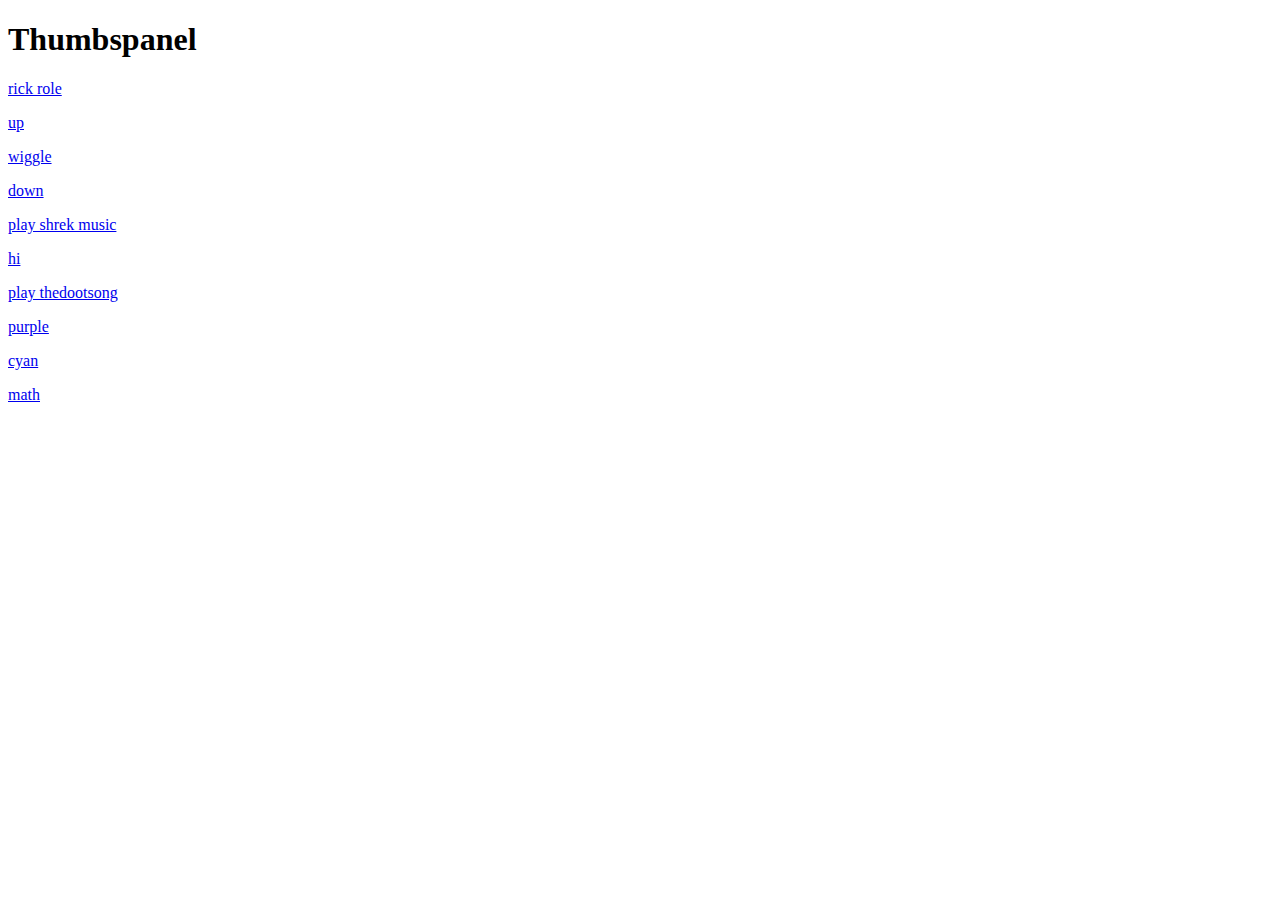
==== index.html @ 66f1367d "first update" ====
<!DOCTYPE html>
<html lang="en" dir="ltr">
  <head>
    <meta charset="utf-8">
    <title>Thumbspanel</title>
  </head>
  <body>
   <h1>Thumbspanel</h1>
   <p><a href="https://www.youtube.com/watch?v=dQw4w9WgXcQ">rick role</a></p>
   <p><a href="http://172.21.3.4:5000/tutd?thumb=up">up</a></p>
   <p><a href="http://172.21.3.4:5000/tutd?thumb=wiggle">wiggle</a></p>
   <p><a href="http://172.21.3.4:5000/tutd?thumb=down">down</a></p>
   <p><a href="http://172.21.3.4:5000/bgm?file=shrek">play shrek music</a></p>
   <p><a href="http://172.21.3.4:5000/say?phrase='ben cute">hi</a></p>
   <p><a href="http://172.21.3.4:5000/bgm?file=thedootsong">play thedootsong</a></p>
   <p><a href="http://172.21.3.4:5000/color?hex=c542f5">purple</a></p>
   <p><a href="http://172.21.3.4:5000/color?hex=00ffea">cyan</a></p>
   <p><a href="http://172.21.3.4:5000/perc?amount=50">math</a></p>

  </body>
</html>
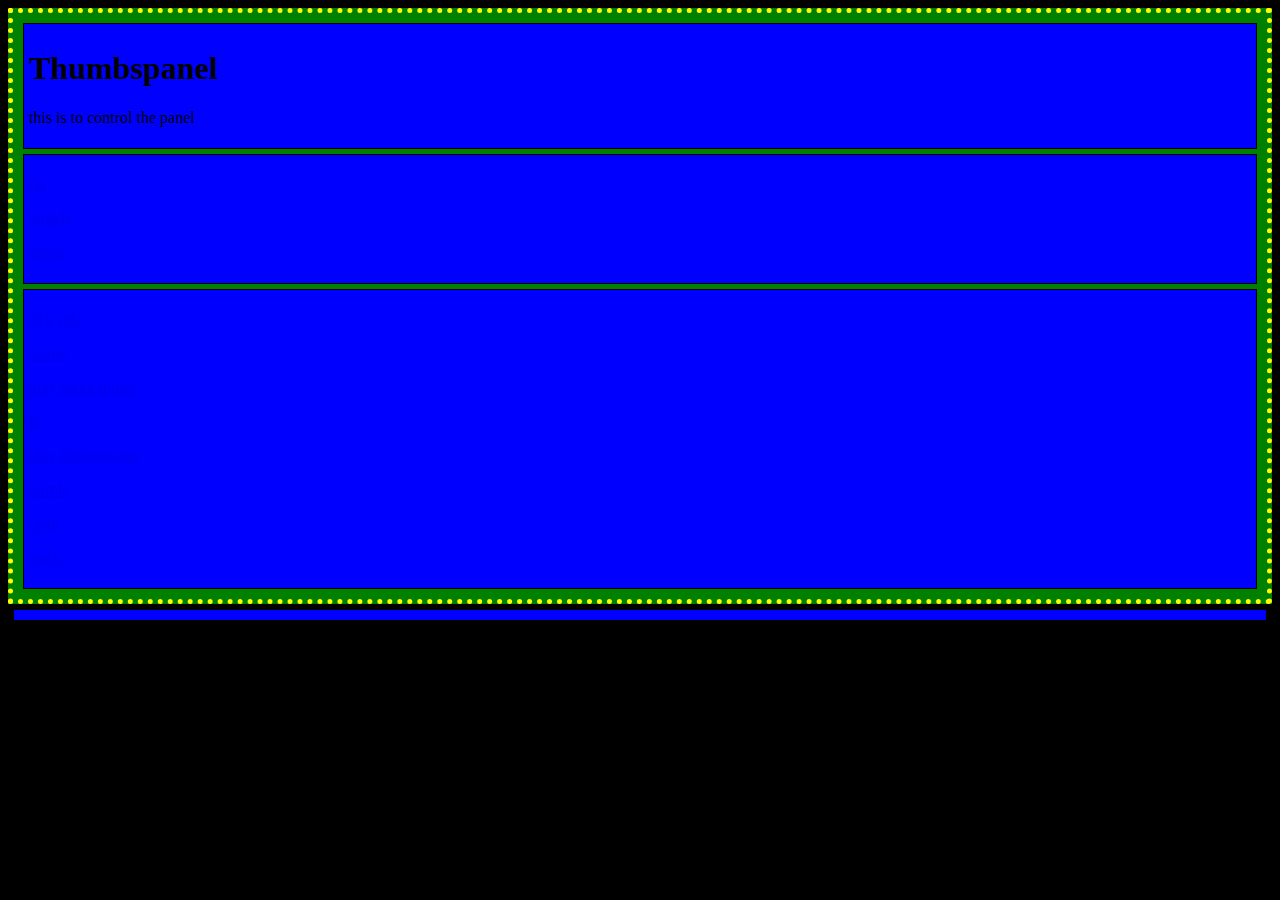
==== commit 90003fc7: "First Game Commit" ====
--- a/index.html
+++ b/index.html
@@ -2,20 +2,68 @@
 <html lang="en" dir="ltr">
   <head>
     <meta charset="utf-8">
+    <meta name="viewport" content="width=device-width, initial-scale=1.0">
     <title>Thumbspanel</title>
+    <style media="screen">
+      div {
+        border: 1px solid black;
+        background-color: red;
+        margin: 5px;
+        padding: 5px;
+      }
+      #content{
+        border: 5px dotted yellow;
+        background-color: green;
+        margin: auto;
+        width: ;
+      }
+      .linksBox {
+        background-color: blue;
+      }
+      a {}
+      a:hover {
+
+      }
+      a:visited {
+
+      }
+      body {
+        background-color: black;
+      }
+      @media only screen and (max-width: 600px) {
+  body {
+    background-color: lightblue;
+  }
+}
+    </style>
   </head>
   <body>
-   <h1>Thumbspanel</h1>
-   <p><a href="https://www.youtube.com/watch?v=dQw4w9WgXcQ">rick role</a></p>
-   <p><a href="http://172.21.3.4:5000/tutd?thumb=up">up</a></p>
-   <p><a href="http://172.21.3.4:5000/tutd?thumb=wiggle">wiggle</a></p>
-   <p><a href="http://172.21.3.4:5000/tutd?thumb=down">down</a></p>
-   <p><a href="http://172.21.3.4:5000/bgm?file=shrek">play shrek music</a></p>
-   <p><a href="http://172.21.3.4:5000/say?phrase='ben cute">hi</a></p>
-   <p><a href="http://172.21.3.4:5000/bgm?file=thedootsong">play thedootsong</a></p>
-   <p><a href="http://172.21.3.4:5000/color?hex=c542f5">purple</a></p>
-   <p><a href="http://172.21.3.4:5000/color?hex=00ffea">cyan</a></p>
-   <p><a href="http://172.21.3.4:5000/perc?amount=50">math</a></p>
+    <div id="content">
+    <div class="linksBox">
+      <h1>Thumbspanel</h1>
+      <p>this is to control the panel</p>
+    </div>
+    <div class="linksBox">
+      <p><a href="http://172.21.3.4:5000/tutd?thumb=up">up</a></p>
+      <p><a href="http://172.21.3.4:5000/tutd?thumb=wiggle">wiggle</a></p>
+      <p><a href="http://172.21.3.4:5000/tutd?thumb=down">down</a></p>
+    </div>
+      <div class="linksBox">
+              <p><a href="game.html">rick role</a></p>
+      <p><a href="https://www.youtube.com/watch?v=dQw4w9WgXcQ">Game</a></p>
+      <p><a href="http://172.21.3.4:5000/bgm?file=shrek">play shrek music</a></p>
+      <p><a href="http://172.21.3.4:5000/say?phrase='ben cute">hi</a></p>
+      <p><a href="http://172.21.3.4:5000/bgm?file=thedootsong">play thedootsong</a></p>
+      <p><a href="http://172.21.3.4:5000/color?hex=c542f5">purple</a></p>
+      <p><a href="http://172.21.3.4:5000/color?hex=00ffea">cyan</a></p>
+      <p><a href="http://172.21.3.4:5000/perc?amount=50">math</a></p>
+    </div>
+  </div>
+  <div class="linksBox">
+
+
+  </div>
+
 
   </body>
 </html>
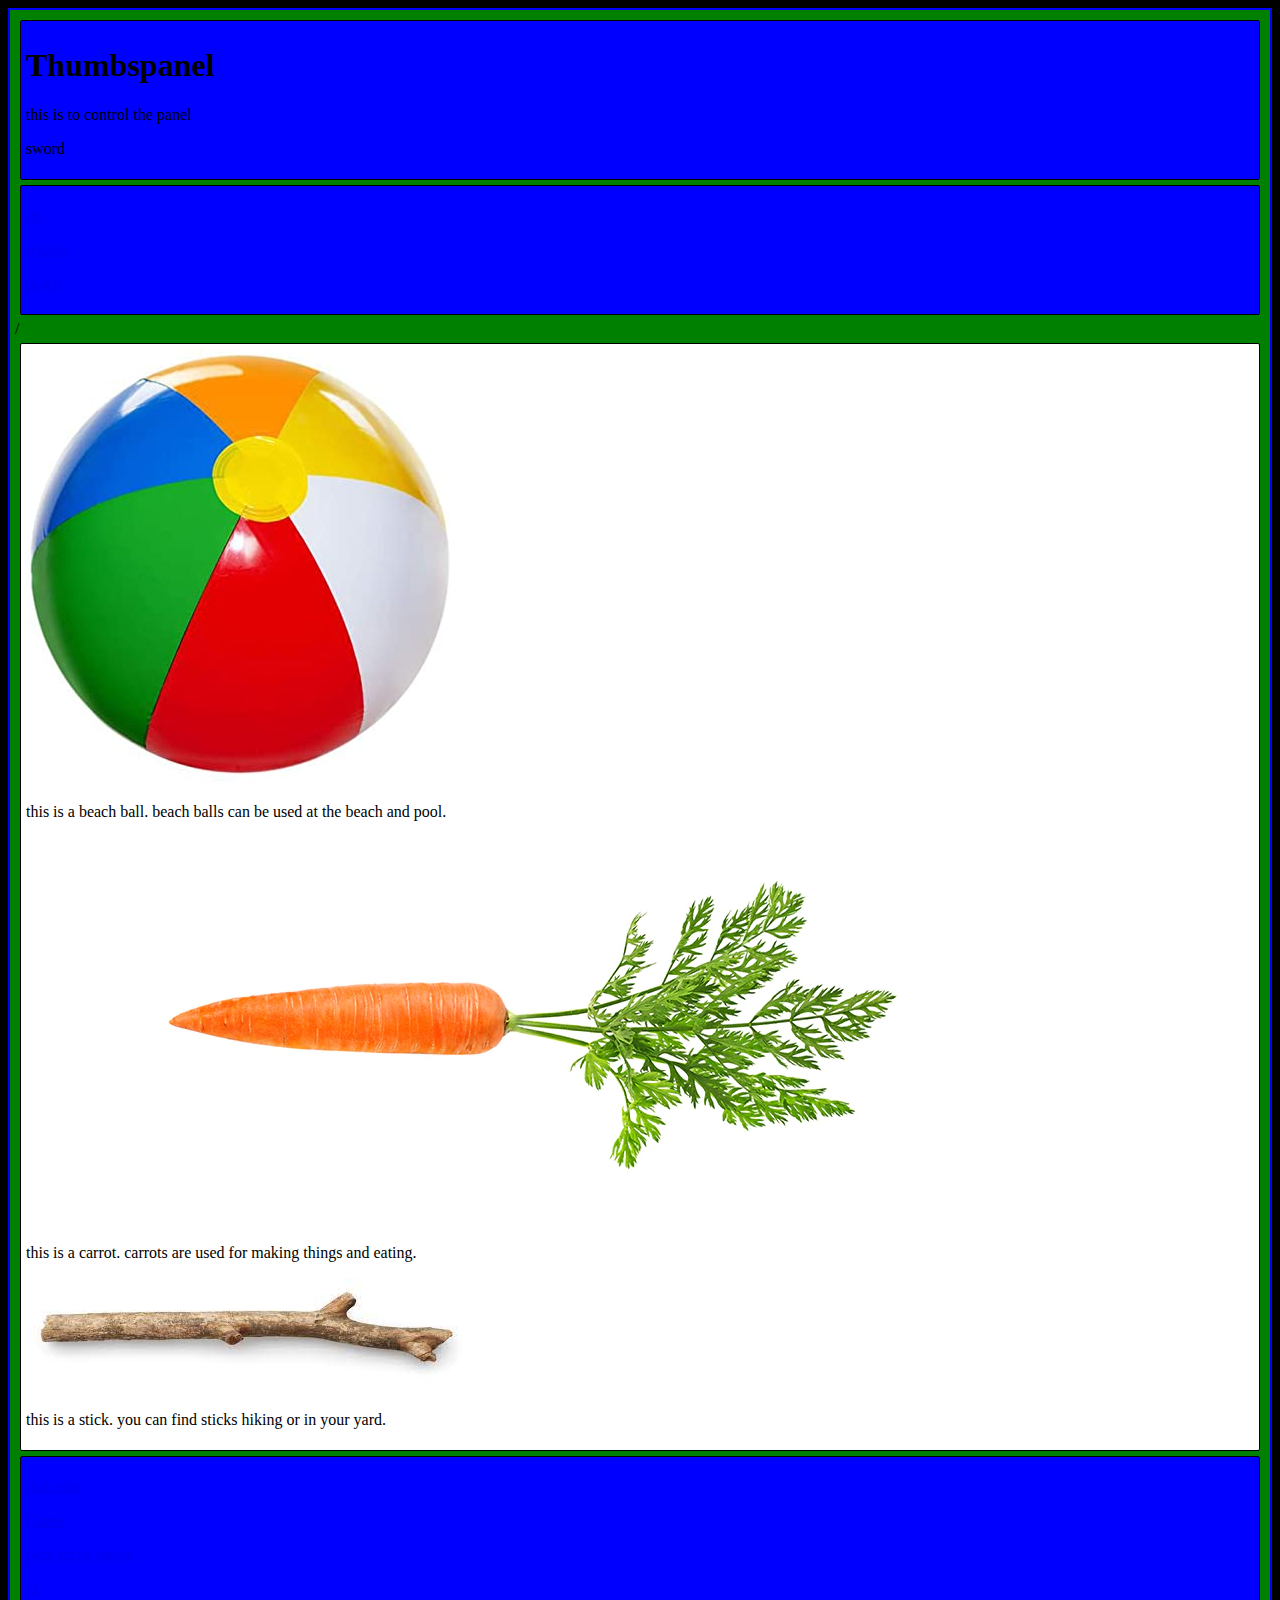
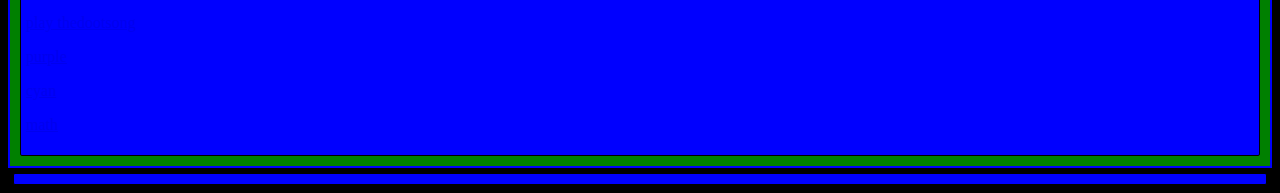
==== commit 60585e25: "tello" ====
--- a/index.html
+++ b/index.html
@@ -1,55 +1,35 @@
 <!DOCTYPE html>
 <html lang="en" dir="ltr">
-  <head>
-    <meta charset="utf-8">
-    <meta name="viewport" content="width=device-width, initial-scale=1.0">
-    <title>Thumbspanel</title>
-    <style media="screen">
-      div {
-        border: 1px solid black;
-        background-color: red;
-        margin: 5px;
-        padding: 5px;
-      }
-      #content{
-        border: 5px dotted yellow;
-        background-color: green;
-        margin: auto;
-        width: ;
-      }
-      .linksBox {
-        background-color: blue;
-      }
-      a {}
-      a:hover {
 
-      }
-      a:visited {
+<head>
+  <meta charset="utf-8">
+  <meta name="viewport" content="width=device-width, initial-scale=1.0">
+  <title>Thumbspanel</title>
+  <link rel="stylesheet" href="css/style.css">
+</head>
 
-      }
-      body {
-        background-color: black;
-      }
-      @media only screen and (max-width: 600px) {
-  body {
-    background-color: lightblue;
-  }
-}
-    </style>
-  </head>
-  <body>
-    <div id="content">
+<body>
+  <div id="content">
     <div class="linksBox">
       <h1>Thumbspanel</h1>
       <p>this is to control the panel</p>
+      <p id="parabox"></p>
     </div>
     <div class="linksBox">
       <p><a href="http://172.21.3.4:5000/tutd?thumb=up">up</a></p>
       <p><a href="http://172.21.3.4:5000/tutd?thumb=wiggle">wiggle</a></p>
       <p><a href="http://172.21.3.4:5000/tutd?thumb=down">down</a></p>
     </div>
-      <div class="linksBox">
-              <p><a href="game.html">rick role</a></p>
+    /<div class="textBox">
+      <img src="img/ball.jpg" alt="A ball.">
+      <p>this is a beach ball. beach balls can be used at the beach and pool.</p>
+      <img src="img/carrot.webp" alt="carrot.">
+      <p>this is a carrot. carrots are used for making things and eating.</p>
+      <img src="img/stick.jfif" alt="stick.">
+      <p>this is a stick. you can find sticks hiking or in your yard.</p>
+    </div>
+    <div class="linksBox">
+      <p><a href="game.html">rick role</a></p>
       <p><a href="https://www.youtube.com/watch?v=dQw4w9WgXcQ">Game</a></p>
       <p><a href="http://172.21.3.4:5000/bgm?file=shrek">play shrek music</a></p>
       <p><a href="http://172.21.3.4:5000/say?phrase='ben cute">hi</a></p>
@@ -63,7 +43,14 @@
 
 
   </div>
+  <script type="text/javascript">
+  var box = ['sword', 'pickaxe', 'shovel', 'cure for cancer']
+  var rando = Math.random() * 4
+  rando = Math.floor(rando)
+  document.getElementById('parabox').innerHTML = box[rando]
+</script>
 
 
-  </body>
+</body>
+
 </html>
--- a/css/style.css
+++ b/css/style.css
@@ -0,0 +1,48 @@
+div {
+  border: 1px solid black;
+  background-color: white;
+  margin: 5px;
+  padding: 5px;
+}
+
+#content {
+  border: 2px solid blue;
+  background-color: green;
+  margin: auto;
+  width: ;
+}
+
+.linksBox {
+  background-color: blue;
+}
+
+a {}
+
+a:hover {}
+
+a:visited {}
+
+.linksBox,
+.textBox {
+  border-radius: 2px;
+}
+
+.textBox {
+  overflow: auto;
+}
+
+.textbox img {
+  width: 25%;
+  float: left;
+  clear: left;
+}
+
+body {
+  background-color: black;
+}
+
+@media only screen and (max-width: 600px) {
+  body {
+    background-color: lightblue;
+  }
+}
